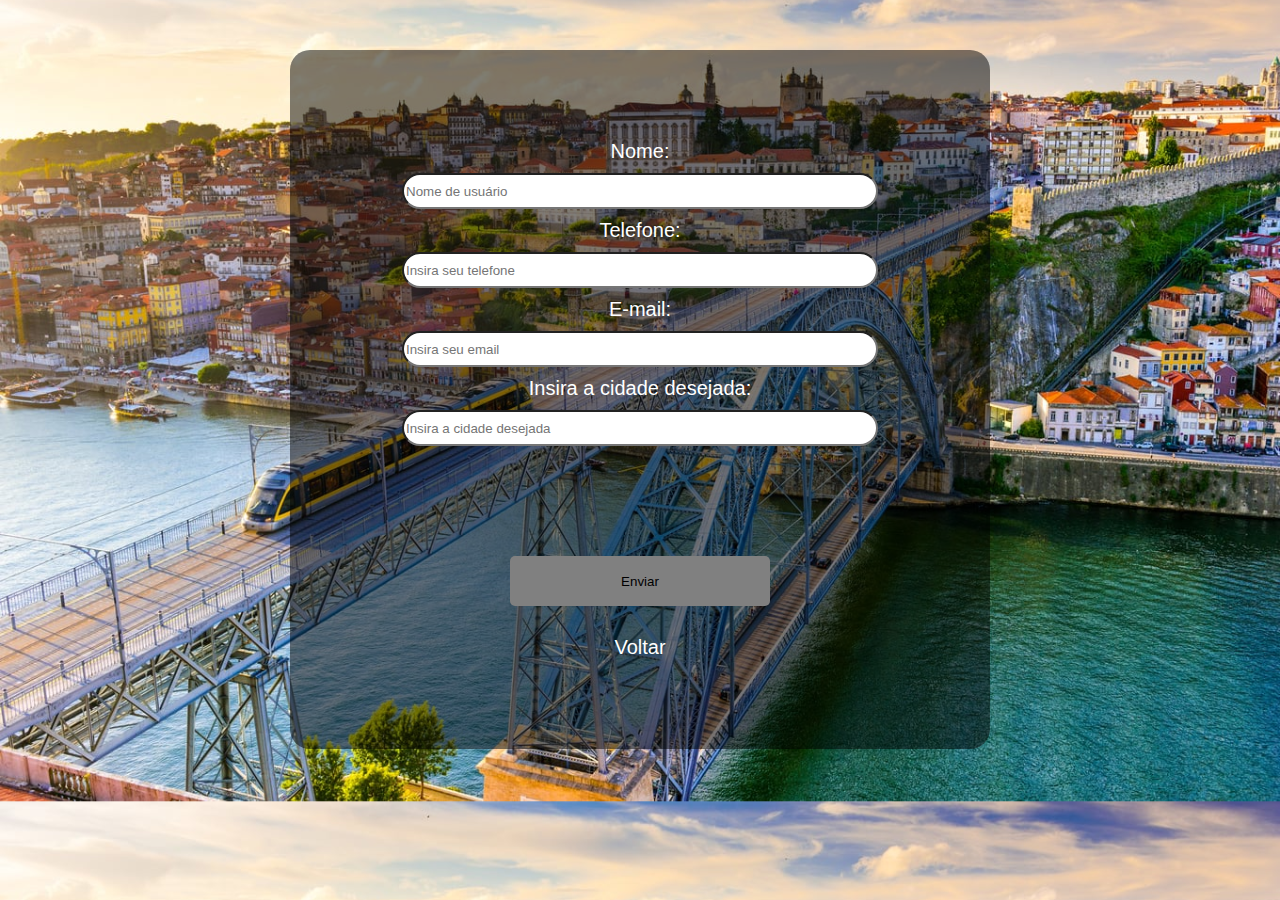
==== formport.html @ 7df21fa1 "Aula_08_07_2021" ====
<!DOCTYPE html>
<html lang="en">
<head>
    <meta charset="UTF-8">
    <meta http-equiv="X-UA-Compatible" content="IE=edge">
    <meta name="viewport" content="width=device-width, initial-scale=1.0">
    <link rel="stylesheet" href="formport.css"></li>
    <title>Document</title>
</head>
<body>

    <form action="">

        <label for="name"> Nome: </label>
        <input type="text" placeholder="Nome de usuário"> 
        <br>
        <label for="e-mail"> Telefone: </label>
        <input type="text" placeholder="Insira seu telefone">
        <br>
        <label for="password"> E-mail: </label>
        <input type="password" placeholder="Insira seu email">
        <br>
        <label for="password"> Insira a cidade desejada: </label>
        <input type="password" placeholder="Insira a cidade desejada">

        <button> Enviar </button>
        <br>
        <a href="index.html"> Voltar</a>

    </form>




    
</body>
</html>
---- formport.css ----
body{
    padding:  0;
    margin: 0;
    font-family: Arial, Helvetica, sans-serif;
    background-image: url(portugal1.jpg);
    background-size: cover;
    background-position: center;
}

form{

    max-width: 700px;
    margin: auto;
    text-align: center;
    padding: 90px;
    background-color: rgba(0, 0, 0, 0.5);
    box-sizing: border-box;
    color: white;
    border-radius: 20px;
    margin-top: 50px;
    font-size: 20px;
}

input{
    margin: 10px;
    height: 30px;
    width: 90%;
    border-radius: 20px;
}

button{
    height: 50px;
    width: 50%;
    background-color: gray;
    border: none;
    border-radius: 5px;
    margin-top: 100px;
    margin-bottom: 30px;
}

button:hover{

        background-color: rgb(75, 73, 73);
        

    }

a{
    color: rgb(255, 255, 255);
    text-decoration: none;

}
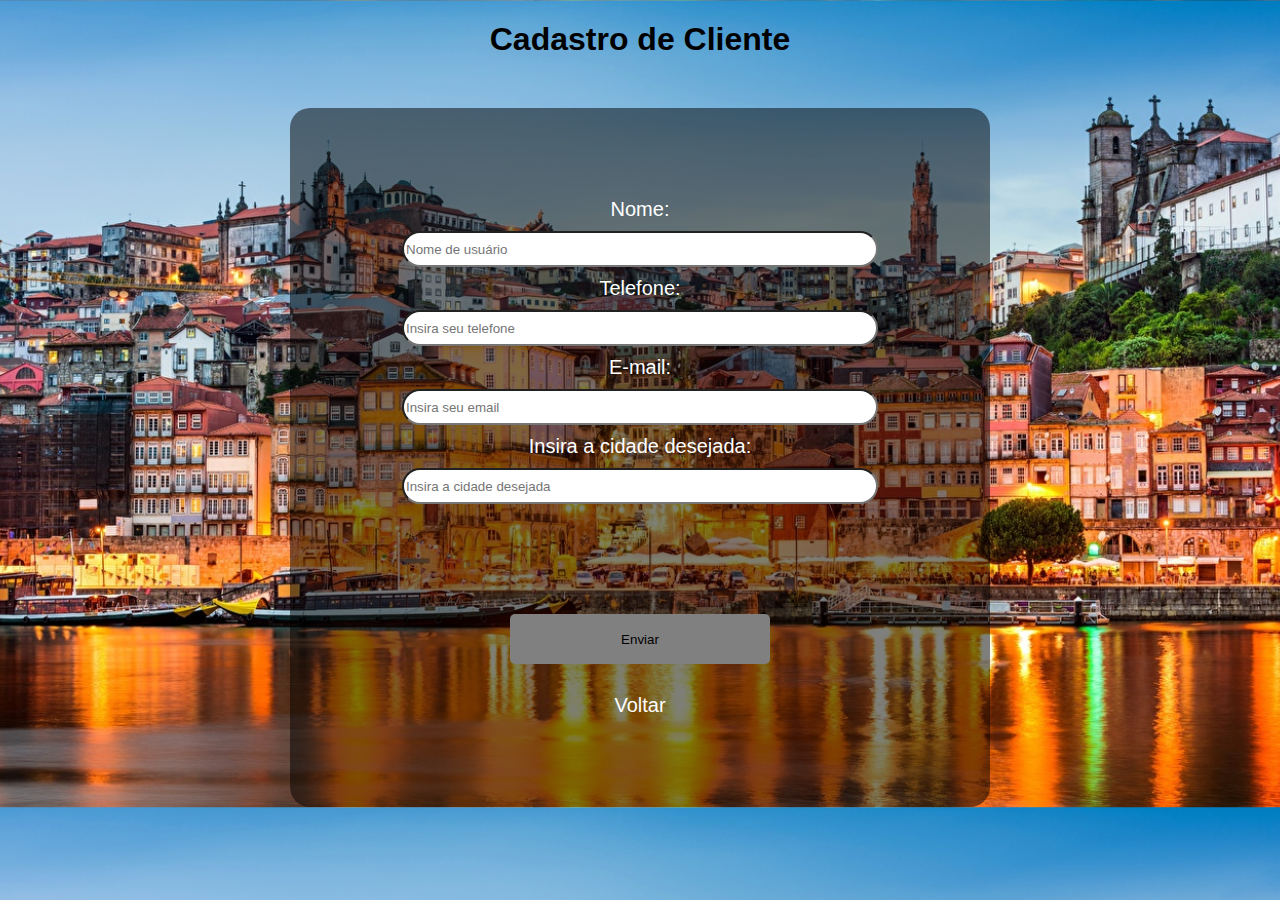
==== commit 0fc531e7: "aula_12_07_2021" ====
--- a/formport.html
+++ b/formport.html
@@ -8,7 +8,7 @@
     <title>Document</title>
 </head>
 <body>
-
+    <center><h1>Cadastro de Cliente</h1></center>
     <form action="">
 
         <label for="name"> Nome: </label>
